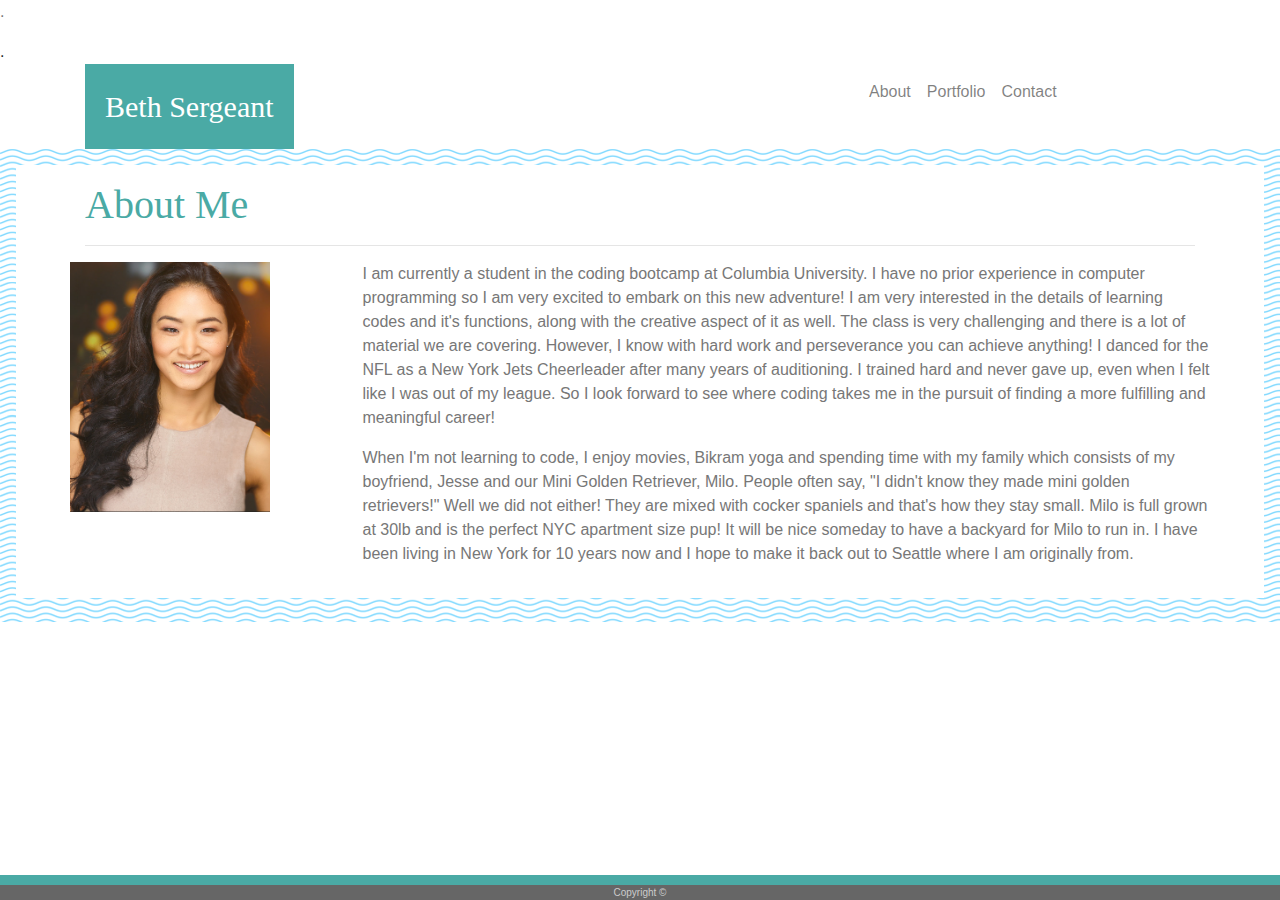
==== index.html @ 0fc0b2b3 "please" ====
<!DOCTYPE html>
<html lang="en-us">

<head>

    <meta charset="utf-8">
    <meta name="viewport" content="width=device-width, initial-scale=1">

    <title>Bootstrap-Portfolio</title>
    <link rel="stylesheet" href="https://stackpath.bootstrapcdn.com/bootstrap/4.1.3/css/bootstrap.min.css" integrity="sha384-MCw98/SFnGE8fJT3GXwEOngsV7Zt27NXFoaoApmYm81iuXoPkFOJwJ8ERdknLPMO" crossorigin="anonymous">
  
  <link rel="stylesheet" href="https://maxcdn.bootstrapcdn.com/bootstrap/4.1.3/css/bootstrap.min.css">
  <script src="https://ajax.googleapis.com/ajax/libs/jquery/3.3.1/jquery.min.js"></script>
  <script src="https://cdnjs.cloudflare.com/ajax/libs/popper.js/1.14.3/umd/popper.min.js"></script>
  <script src="https://maxcdn.bootstrapcdn.com/bootstrap/4.1.3/js/bootstrap.min.js"></script>
    <link rel="stylesheet" type="text/css" href="custom.css">

  
</head>
<body>
<p>.</p>
.
<div class="container">
    <div class="row">
      <div class="col-md-8">
               <span class="navbar-brand mb-0 h1">Beth Sergeant</span>
        </div>

        <div class="col-sm-4">
        <nav class="navbar navbar-expand-sm bg-white navbar-light">
            <ul class="navbar-nav">
      
              <li class="nav-item">
                <a class="nav-link" href="index.html"> About</a>
              </li>
              <li class="nav-item">
                <a class="nav-link" href="portfolio.html"> Portfolio</a>
              </li>
              <li class="nav-item">
                  <a class="nav-link" href="contact.html">Contact</a>
                </li>
            </ul>
          </nav>     
</div>
</div>
</div>

  <!--box container -->   
 
  <div class="p-3 mb-2 bg-primary text-white"><span class="border-top"></span>
      <div class="p-3 mb-2 bg-white text-dark">
          <div class="container">
              
            <div class="row">
                <div class="col-md-12">
                  <h1>About Me</h1>
                  <hr>
            </div>
            
            <div class="row">
              <div class="col-md-3">
                <img src="ers.jpg" alt="me" style="width:200px;height:250px;">
                </div>
                <div class="col-md-9">
                  <p>
                          I am currently a student in the coding bootcamp at Columbia University. I have no prior experience 
                          in computer programming so I am very excited to embark on this new adventure! I am very interested in
                          the details of learning codes and it's functions, along with the creative aspect of it as well. The class
                          is very challenging and there is a lot of material we are covering. However, I know with hard work and 
                          perseverance you can achieve anything! I danced for the NFL as a New York Jets Cheerleader after many 
                          years of auditioning. I trained hard and never gave up, even when I felt like I was out of my league. 
                          So I look forward to see where coding takes me in the pursuit of finding a more fulfilling and meaningful career!
                      </p>
                      <p>
                          When I'm not learning to code, I enjoy movies, Bikram yoga and spending time with my family which consists 
                          of my boyfriend, Jesse and our Mini Golden Retriever, Milo. People often say, "I didn't know they made mini
                          golden retrievers!" Well we did not either! They are mixed with cocker spaniels and that's how they stay 
                          small. Milo is full grown at 30lb and is the perfect NYC apartment size pup! It will be nice someday to have 
                          a backyard for Milo to run in. I have been living in New York for 10 years now and I hope to make it back out 
                          to Seattle where I am originally from. 
                      </p>
                    </div>
          
            </div>
   
        </div>
        <div class="clearfix"></div>
      </div>
  

        </div>
     
       
        </div>
      

        <footer class="footer">
        <div class="container">
          <span><center>Copyright &copy</span>
        </div>
      </footer>

</body>
</html>
---- custom.css ----
.navbar-brand.mb-0.h1 {
    font-family: 'Georgia', Times, Times New Roman, serif;
    background-color: #4aaaa5;
    color: white;
    padding: 20px;
    font-size: 30px;
  }
  
  /* .navbar-nav {
    font-family: 'Arial', 'Helvetica Neue', Helvetica, sans-serif;
    color: #4aaaa5;
  } */

  .p-3.mb-2.bg-primary.text-white {
  background-image: url(just-waves.png); 

  }

  h1 {
    font-family: 'Georgia', Times, Times New Roman, serif;
    color: #4aaaa5;
  }

  p {
    font-family: 'Arial', 'Helvetica Neue', Helvetica, sans-serif;
    color: #777777;
  }


  .btn.btn-info {
    background-color: #4aaaa5;
  }

  @mixin clearfix() {
    &::after {
      display: block;
      content: "";
      clear: both;
    }
  }
  .footer {
    background-color: #666666;
    position: fixed;
    bottom: 0;
    width: 100%;
    text-align: center;
    border-top: 10px solid #4aaaa5;
    font-family: 'Arial', 'Helvetica Neue', Helvetica, sans-serif;
    font-size: 10px;
    color: #cccccc;
  }
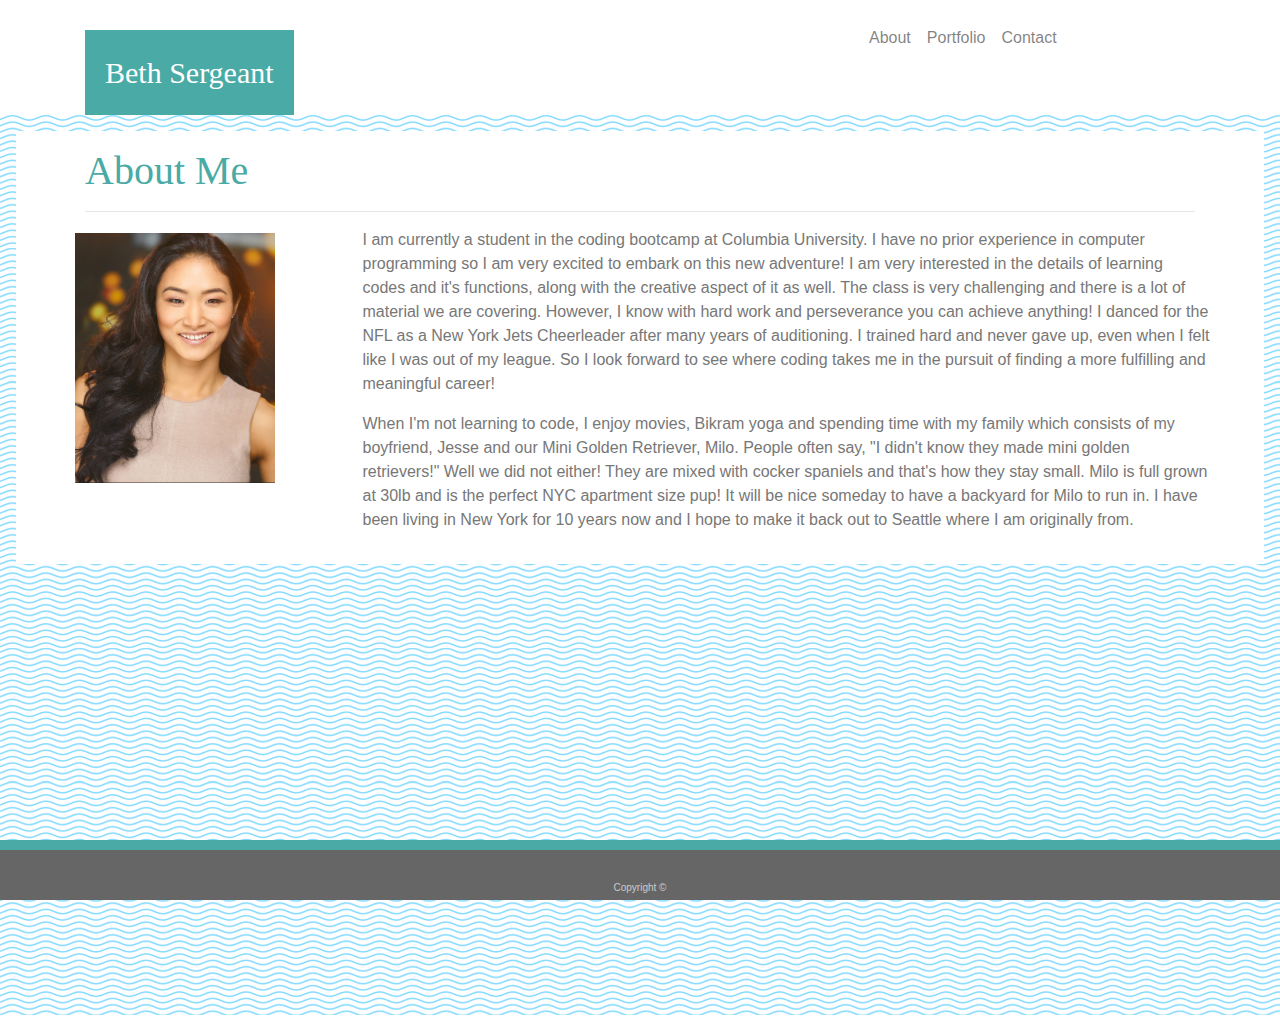
==== commit 94a505f1: "revised" ====
--- a/index.html
+++ b/index.html
@@ -18,8 +18,7 @@
   
 </head>
 <body>
-<p>.</p>
-.
+
 <div class="container">
     <div class="row">
       <div class="col-md-8">
--- a/custom.css
+++ b/custom.css
@@ -1,19 +1,30 @@
+
 .navbar-brand.mb-0.h1 {
     font-family: 'Georgia', Times, Times New Roman, serif;
     background-color: #4aaaa5;
     color: white;
     padding: 20px;
     font-size: 30px;
+    margin-top: 30px;
   }
   
-  /* .navbar-nav {
-    font-family: 'Arial', 'Helvetica Neue', Helvetica, sans-serif;
+  .navbar.navbar-expand-sm.bg-white.navbar-light {
+    /* font-family: 'Arial', 'Helvetica Neue', Helvetica, sans-serif;
     color: #4aaaa5;
-  } */
+    margin-right: 15px;
+    The above modifications don't work :( */
+    margin-top: 10px;
+  }
 
   .p-3.mb-2.bg-primary.text-white {
-  background-image: url(just-waves.png); 
+  background-image: url(just-waves.png);
+  height: 100vh;
+  }
 
+  .p-3.mb-2.bg-white.text-dark {
+    /* width: 130vh;
+    height: 80vh; */
+    /* margin-left: 10px; */
   }
 
   h1 {
@@ -24,6 +35,10 @@
   p {
     font-family: 'Arial', 'Helvetica Neue', Helvetica, sans-serif;
     color: #777777;
+  }
+
+  img {
+    margin: 5px;
   }
 
 
@@ -48,4 +63,17 @@
     font-family: 'Arial', 'Helvetica Neue', Helvetica, sans-serif;
     font-size: 10px;
     color: #cccccc;
-  }+    padding: 30px;
+    padding-bottom: 5px;
+  }
+
+  /* .border
+  { background-color: #666666;
+  width: 100%;
+  height: 30%;
+  color: #cccccc;
+  } 
+  */
+
+
+  /*  need to add padding to footer and margins to pictures */